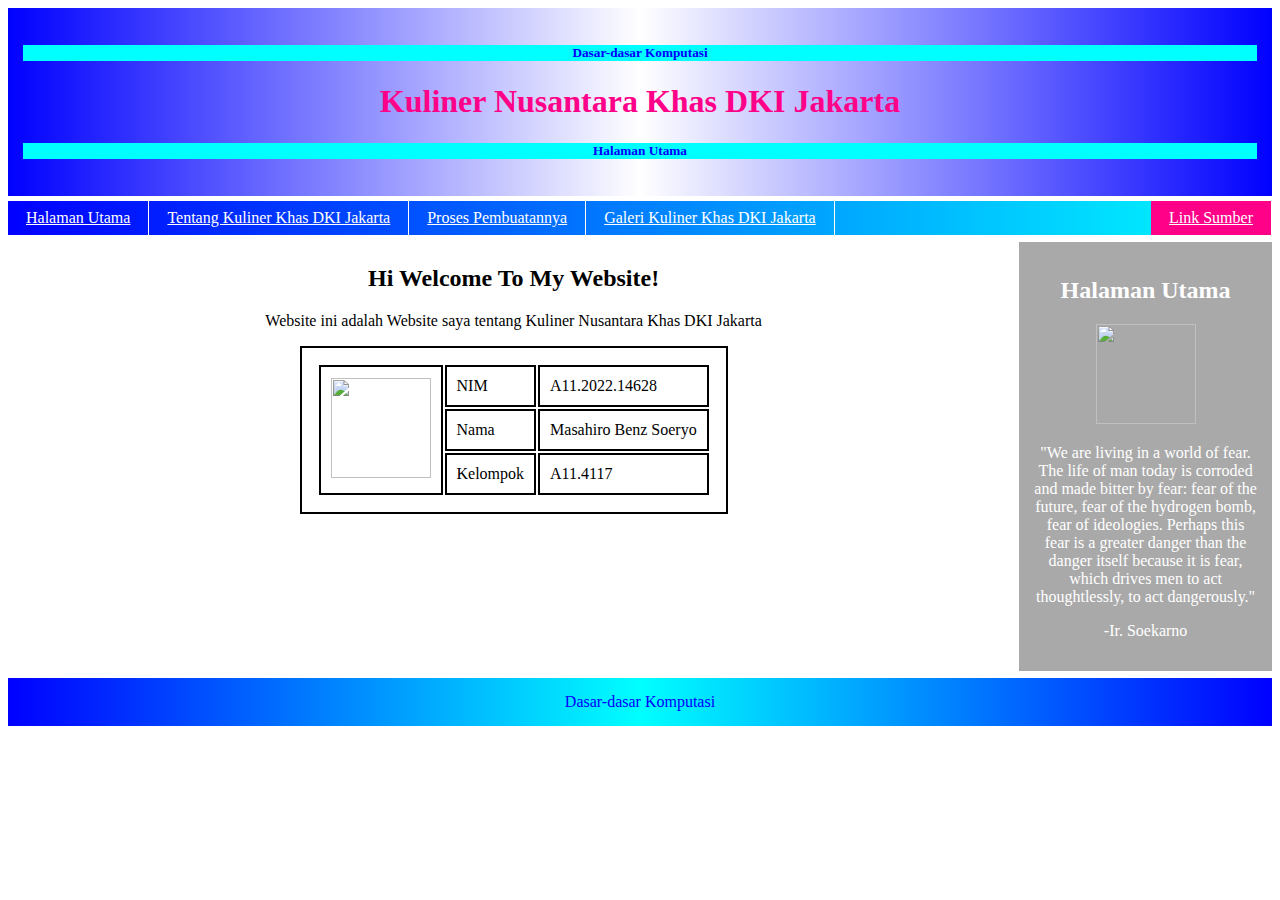
==== index.html @ 8a5034a4 "Rename home.html to index.html" ====
<!DOCTYPE html>
<html>
<head>
	<title>Halaman Utama</title>
    <meta name="viewport" content="width=device-width, initial-scale=1.0">
    <style>
		* {
		box-sizing: border-box;
		}

		.top {
			background: linear-gradient(to right, #0000ff, #ffffff, #0000ff);
			color: #ff0088;
			padding: 15px;
			text-align: center;
		}

		.bottom {
			background: linear-gradient(to right, #0000ff, #00ffff, #0000ff);
			text-align: center;
			padding: 15px;
			margin-top: 7px;
			color: #0000ff;
		}

		.menu {
			overflow: hidden;
			background: linear-gradient(to right, #0000ff, #00ffff);
			margin-top: 5px;
		}

		.menu a {
			float: left;
			display: block;
			color: #ffffff;
			text-align: center;
			padding: 8px 18px;
			border-right:1px solid #ffffff;
		}

		.menu a:hover:not(.active) {
			background-color: #000000;
			color: white;
		}

		.active {
			background-color: #ff0088;
		}

		.main {
			float: left;
			width: 80%;
			padding: 10px;
		}

		.right {
			background-color: #a9a9a9;
			color: #ffffff;
			float: left;
			width: 20%;
			padding: 15px;
			margin-top: 7px;
			text-align: center;
		}

		.tb-center {
			margin-left: auto;
			margin-right: auto;
			padding: 15px;
		}

		.tb-link {
			margin-left: 1%;
			margin-right: -5%;
			padding: 15px;
		}

		table, th, td {
			border: 2px solid black;
			padding: 10px;
		}

		#table_01 {
			width: 100%;
		}
	</style>
</head>
<body style="font-family:Verdana;color:#000000;">

<div class="top">
	<div style="background-color:cyan;text-align:center;padding:auto;">
	    <h5 style="color:#0000ff;text-align:center">Dasar-dasar Komputasi</h5>
	</div>
    <h1 style="text-align:center;">Kuliner Nusantara Khas DKI Jakarta</h1>
	<div style="background-color:cyan;text-align:center;padding:auto;">
	    <h5 style="color:#0000ff;text-align:center">Halaman Utama</h5>
	</div>
</div>

<div style="overflow:auto">
    <div class="menu">
		<a href="home.html">Halaman Utama</a>
        <a href="tentangkulinerdki.html">Tentang Kuliner Khas DKI Jakarta</a>
        <a href="pembuatan.html">Proses Pembuatannya </a>
		<a href="galerikulinerdki.html">Galeri Kuliner Khas DKI Jakarta</a>
        <a style="float:right;" class="active" href="linksumber.html">Link Sumber</a>
    </div>
    <div class="main">
		<center>
        <h2>Hi Welcome To My Website!</h2>
        <p>Website ini adalah Website saya tentang Kuliner Nusantara Khas DKI Jakarta</p>
		</center>
	    <table class="tb-center">
		    <tbody>
			    <tr>
				    <td rowspan="3">
				        <img src="image/gambar_layout_utama.jpg" width="100" height="100">
		            </td>
		            <td>NIM</td>
				    <td>A11.2022.14628</td>
	            </tr>
			    <tr>
			        <td>Nama</td>
				    <td>Masahiro Benz Soeryo</td>
			    </tr>
			    <tr>
			        <td>Kelompok</td>
				    <td>A11.4117</td>
			    </tr>
		    </tbody>
	    </table>			
    </div>
	<div class="right">
        <h2>Halaman Utama</h2>
		<img src="image/gambar_fact.jpg" width="100" height="100">
        <p>
			"We are living in a world of fear. 
			The life of man today is corroded and made bitter by fear: fear of the future, 
			fear of the hydrogen bomb, fear of ideologies. 
			Perhaps this fear is a greater danger than the danger itself 
			because it is fear, which drives men to act thoughtlessly, to act dangerously."
		</p>
		<p>
			-Ir. Soekarno
		</p>
    </div>
</div>

<div class="bottom">Dasar-dasar Komputasi</div>

</body>
</html>
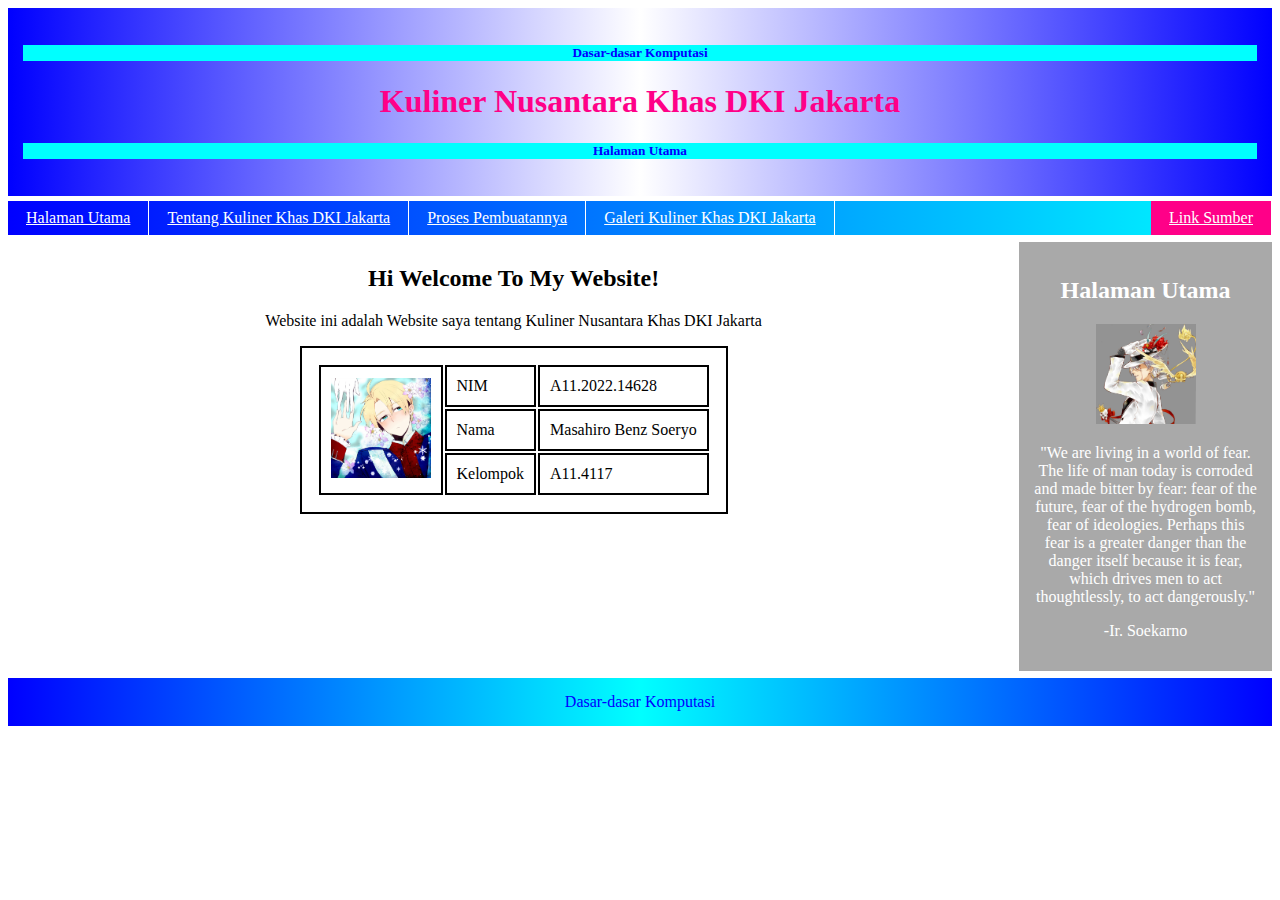
==== commit 8d874f91: "Add files via upload" ====
--- a/index.html
+++ b/index.html
@@ -83,6 +83,13 @@
 		#table_01 {
 			width: 100%;
 		}
+		
+		@media only screen and (max-width: 620px) {
+		/* For mobile phones: */
+			.menu, .main, .right {
+			width: 100%;
+			}
+		}
 	</style>
 </head>
 <body style="font-family:Verdana;color:#000000;">
@@ -149,4 +156,4 @@
 <div class="bottom">Dasar-dasar Komputasi</div>
 
 </body>
-</html>
+</html>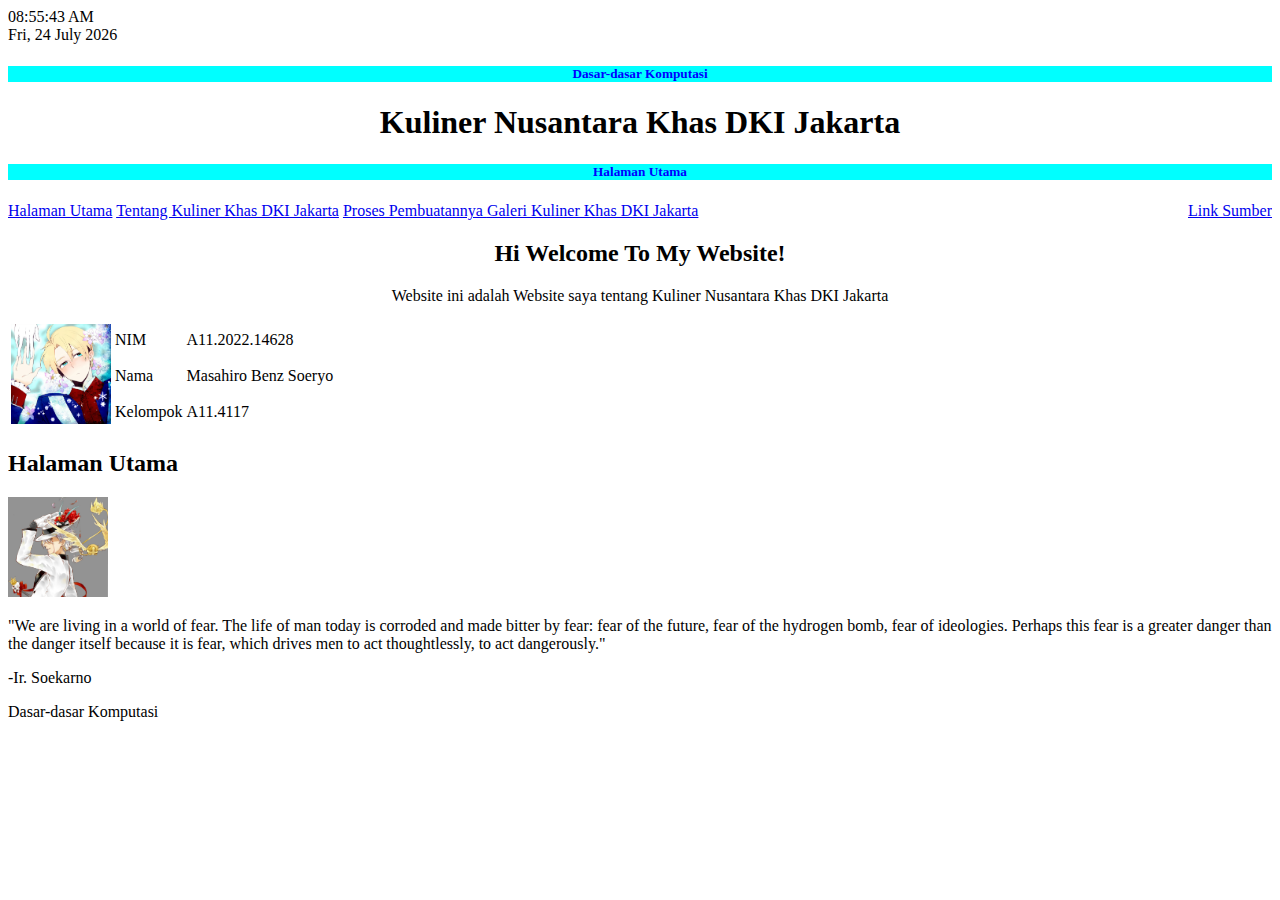
==== commit 379be2b7: "Update index.html" ====
--- a/index.html
+++ b/index.html
@@ -3,104 +3,28 @@
 <head>
 	<title>Halaman Utama</title>
     <meta name="viewport" content="width=device-width, initial-scale=1.0">
-    <style>
-		* {
-		box-sizing: border-box;
-		}
-
-		.top {
-			background: linear-gradient(to right, #0000ff, #ffffff, #0000ff);
-			color: #ff0088;
-			padding: 15px;
-			text-align: center;
-		}
-
-		.bottom {
-			background: linear-gradient(to right, #0000ff, #00ffff, #0000ff);
-			text-align: center;
-			padding: 15px;
-			margin-top: 7px;
-			color: #0000ff;
-		}
-
-		.menu {
-			overflow: hidden;
-			background: linear-gradient(to right, #0000ff, #00ffff);
-			margin-top: 5px;
-		}
-
-		.menu a {
-			float: left;
-			display: block;
-			color: #ffffff;
-			text-align: center;
-			padding: 8px 18px;
-			border-right:1px solid #ffffff;
-		}
-
-		.menu a:hover:not(.active) {
-			background-color: #000000;
-			color: white;
-		}
-
-		.active {
-			background-color: #ff0088;
-		}
-
-		.main {
-			float: left;
-			width: 80%;
-			padding: 10px;
-		}
-
-		.right {
-			background-color: #a9a9a9;
-			color: #ffffff;
-			float: left;
-			width: 20%;
-			padding: 15px;
-			margin-top: 7px;
-			text-align: center;
-		}
-
-		.tb-center {
-			margin-left: auto;
-			margin-right: auto;
-			padding: 15px;
-		}
-
-		.tb-link {
-			margin-left: 1%;
-			margin-right: -5%;
-			padding: 15px;
-		}
-
-		table, th, td {
-			border: 2px solid black;
-			padding: 10px;
-		}
-
-		#table_01 {
-			width: 100%;
-		}
-		
-		@media only screen and (max-width: 620px) {
-		/* For mobile phones: */
-			.menu, .main, .right {
-			width: 100%;
-			}
-		}
-	</style>
+    <link rel="stylesheet" href="style.css">
 </head>
 <body style="font-family:Verdana;color:#000000;">
 
+<body onload="startTime()">
+	<div style="align:right;">
+		<div id="clockdate">
+			<div class="clockdate-wrapper">
+				<div id="clock"></div>
+				<div id="date"></div>
+			</div>
+		</div>
+	</div>
+</body>
+
 <div class="top">
 	<div style="background-color:cyan;text-align:center;padding:auto;">
-	    <h5 style="color:#0000ff;text-align:center">Dasar-dasar Komputasi</h5>
+	    <h5 style="color:#0000ff;text-align:center;">Dasar-dasar Komputasi</h5>
 	</div>
     <h1 style="text-align:center;">Kuliner Nusantara Khas DKI Jakarta</h1>
 	<div style="background-color:cyan;text-align:center;padding:auto;">
-	    <h5 style="color:#0000ff;text-align:center">Halaman Utama</h5>
+	    <h5 style="color:#0000ff;text-align:center;">Halaman Utama</h5>
 	</div>
 </div>
 
@@ -110,7 +34,7 @@
         <a href="tentangkulinerdki.html">Tentang Kuliner Khas DKI Jakarta</a>
         <a href="pembuatan.html">Proses Pembuatannya </a>
 		<a href="galerikulinerdki.html">Galeri Kuliner Khas DKI Jakarta</a>
-        <a style="float:right;" class="active" href="linksumber.html">Link Sumber</a>
+        <a style="float:right;" class="link" href="linksumber.html">Link Sumber</a>
     </div>
     <div class="main">
 		<center>
@@ -155,5 +79,39 @@
 
 <div class="bottom">Dasar-dasar Komputasi</div>
 
+<script>
+function startTime() {
+    var today = new Date();
+    var hr = today.getHours();
+    var min = today.getMinutes();
+    var sec = today.getSeconds();
+    ap = (hr < 12) ? "<span>AM</span>" : "<span>PM</span>";
+    hr = (hr == 0) ? 12 : hr;
+    hr = (hr > 12) ? hr - 12 : hr;
+    //Add a zero in front of numbers<10
+    hr = checkTime(hr);
+    min = checkTime(min);
+    sec = checkTime(sec);
+    document.getElementById("clock").innerHTML = hr + ":" + min + ":" + sec + " " + ap;
+    
+    var months = ['January', 'February', 'March', 'April', 'May', 'June', 'July', 'August', 'September', 'October', 'November', 'December'];
+    var days = ['Sun', 'Mon', 'Tue', 'Wed', 'Thu', 'Fri', 'Sat'];
+    var curWeekDay = days[today.getDay()];
+    var curDay = today.getDate();
+    var curMonth = months[today.getMonth()];
+    var curYear = today.getFullYear();
+    var date = curWeekDay+", "+curDay+" "+curMonth+" "+curYear;
+    document.getElementById("date").innerHTML = date;
+    
+    var time = setTimeout(function(){ startTime() }, 500);
+}
+function checkTime(i) {
+    if (i < 10) {
+        i = "0" + i;
+    }
+    return i;
+}
+</script>
+
 </body>
-</html>+</html>
